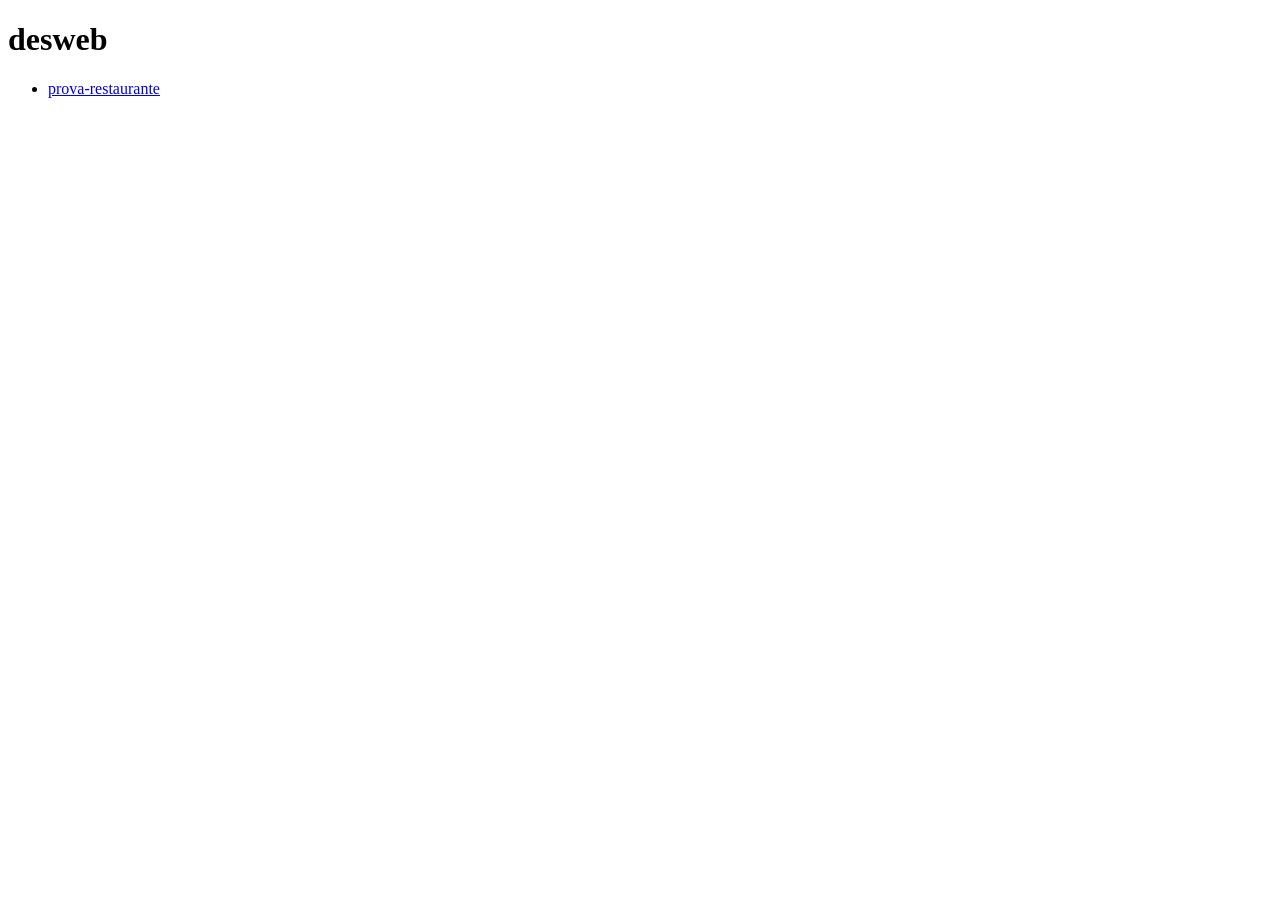
==== index.html @ 5e127a67 "feat: prova-restaurante" ====
<!DOCTYPE html>
<html lang="en">
<head>
    <meta charset="UTF-8">
    <meta name="viewport" content="width=device-width, initial-scale=1.0">
    <title>Des-web</title>
</head>
<body>
    <main>
        <h1>desweb</h1>
        <ul>
            <li><a href="prova-restaurante/">prova-restaurante</a></li>
        </ul>
    </main>
</body>
</html>
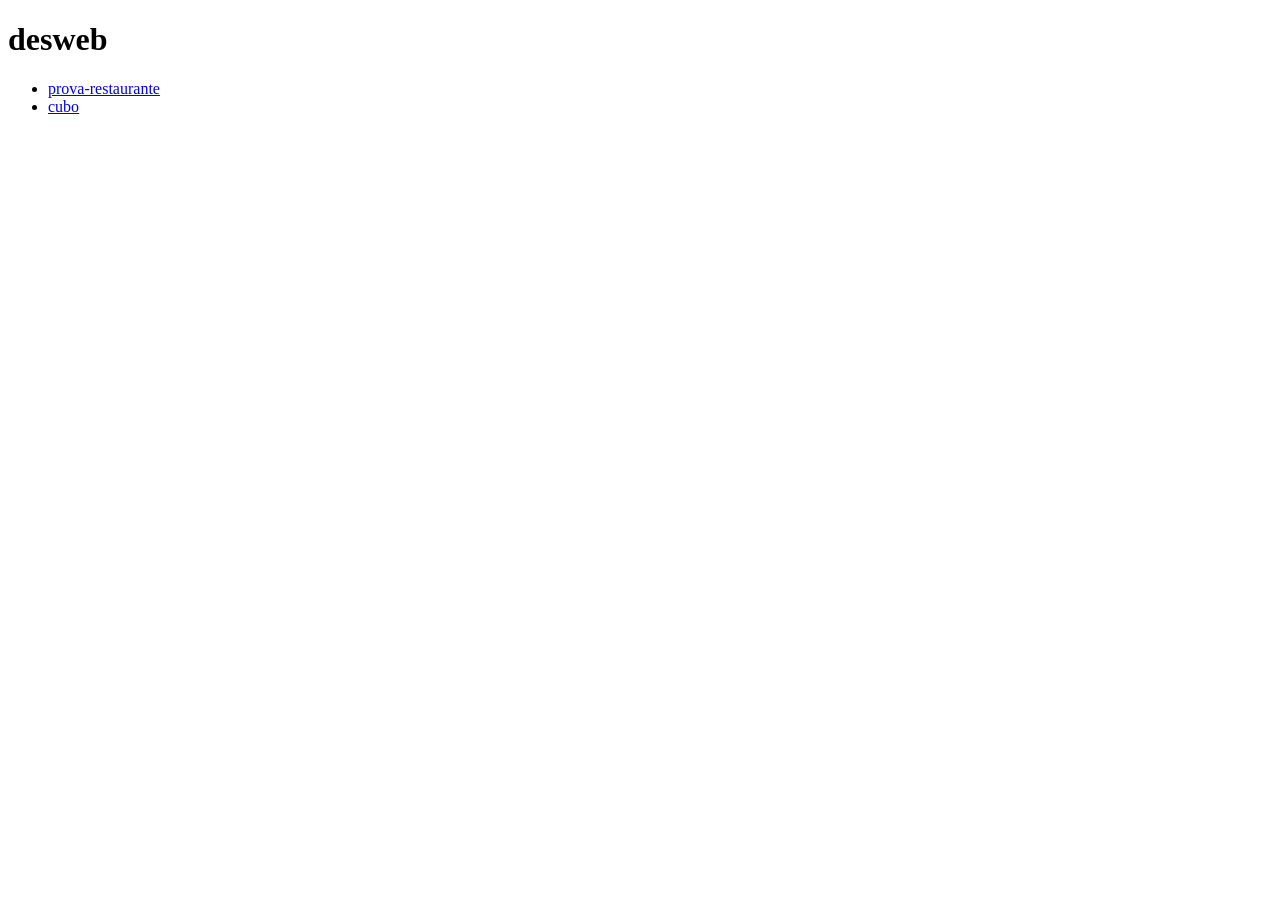
==== commit bcd71c5b: "cubo" ====
--- a/index.html
+++ b/index.html
@@ -10,6 +10,7 @@
         <h1>desweb</h1>
         <ul>
             <li><a href="prova-restaurante/">prova-restaurante</a></li>
+            <li><a href="cubo/">cubo</a></li>
         </ul>
     </main>
 </body>
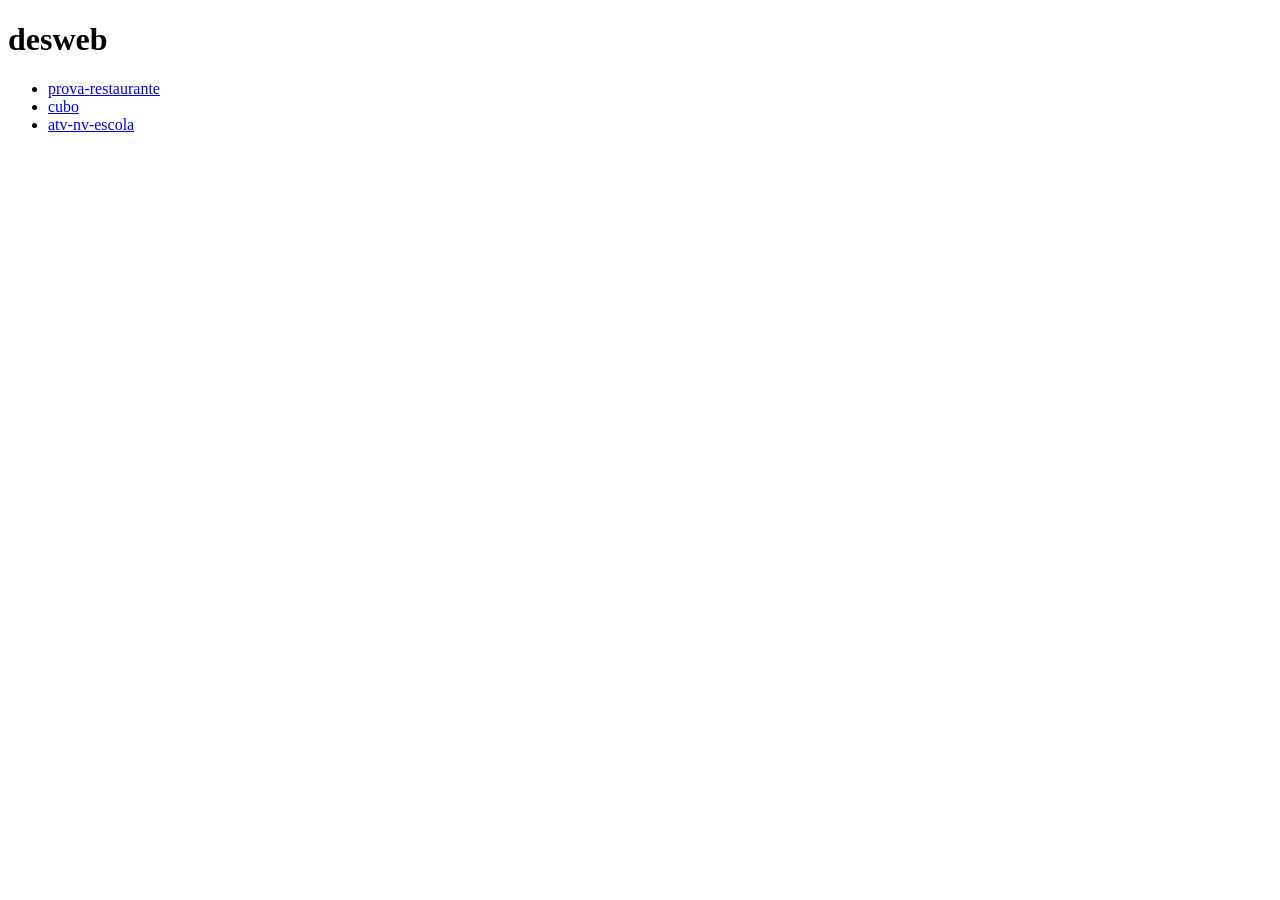
==== commit d77f80c0: "atv-na-escola" ====
--- a/index.html
+++ b/index.html
@@ -11,6 +11,7 @@
         <ul>
             <li><a href="prova-restaurante/">prova-restaurante</a></li>
             <li><a href="cubo/">cubo</a></li>
+            <li><a href="atv-nv-escola/">atv-nv-escola</a></li>
         </ul>
     </main>
 </body>
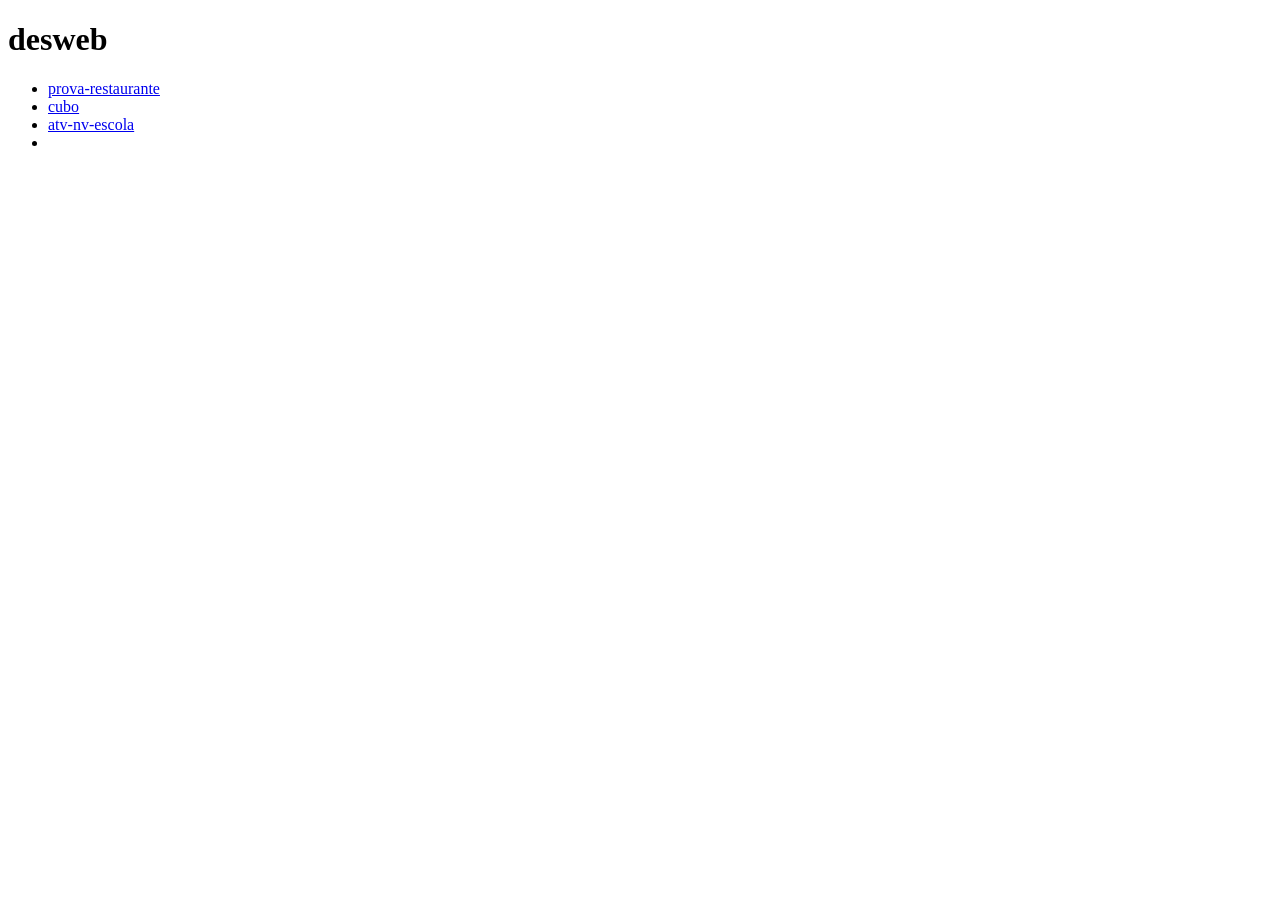
==== commit 6148b06d: "atv-taxi" ====
--- a/index.html
+++ b/index.html
@@ -12,6 +12,7 @@
             <li><a href="prova-restaurante/">prova-restaurante</a></li>
             <li><a href="cubo/">cubo</a></li>
             <li><a href="atv-nv-escola/">atv-nv-escola</a></li>
+            <li><a href="atv-taxi/"></a></li>
         </ul>
     </main>
 </body>
